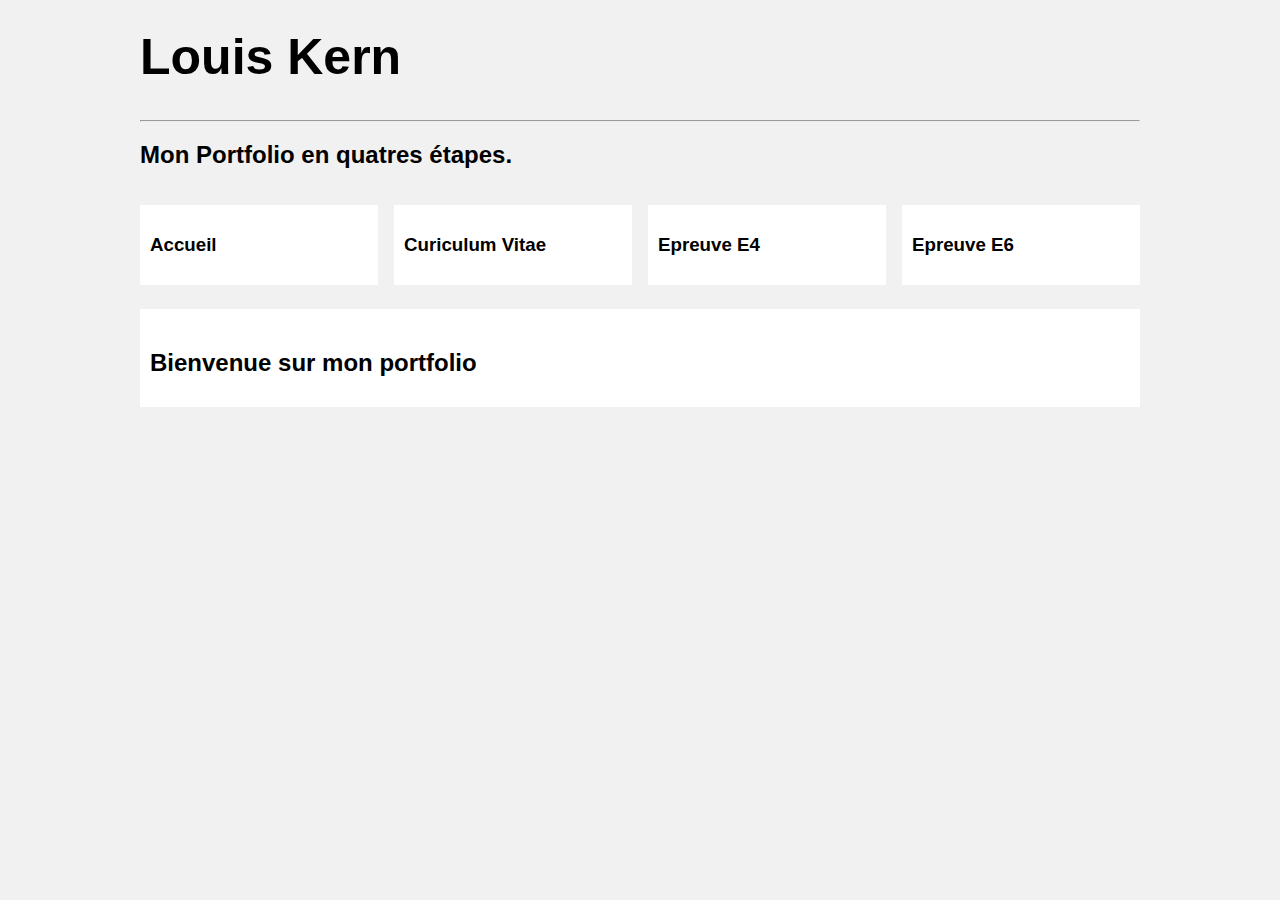
==== index.html @ 6521b23c "Add files via upload" ====
﻿<html>
	<head>
	<meta charset="UTF-8">
	<link href="style.css" rel="stylesheet">

	<title>Portfolio Louis</title>
	</head>
	<body>
	<div class="main">
		<h1>Louis Kern</h1>
		<hr>
		<h2>Mon Portfolio en quatres étapes.</h2>
		<div class="row">
			<div class="column">
				<div class="content" onclick="location.href='index.html'">
					<h3>Accueil</h3>
				</div>
			</div>
			<div class="column">
				<div class="content" onclick="location.href='CV.html'">
					<h3>Curiculum Vitae</h3>
				</div>
			</div>
			<div class="column">
				<div class="content" onclick="location.href='E4.html'">
					<h3>Epreuve E4</h3>
				</div>
			</div>
			<div class="column">
				<div class="content" onclick="location.href='E6.html'">
					<h3>Epreuve E6</h3>
				</div>
			</div>
		</div>
			<div class="maincontent">
				<h2>Bienvenue sur mon portfolio</h2>
			</div>
	</div>
	</body>
</html>
---- style.css ----
* {
  box-sizing: border-box;
}

body {
  background-color: #f1f1f1;
  padding: 20px;
  font-family: Arial;
}

.maincontent h2{
    margin-top: 30px;
}

/* Center website */
.main {
  max-width: 1000px;
  margin: auto;
}

h1 {
  font-size: 50px;
  word-break: break-all;
}

.row {
  margin: 8px -16px;
}

/* Add padding BETWEEN each column (if you want) */
.row,
.row > .column {
  padding: 8px;
}

/* Create four equal columns that floats next to each other */
.column {
  float: left;
  width: 25%;
}

/* Clear floats after rows */
.row:after {
  content: "";
  display: table;
  clear: both;
}

/* Content */
.content {
  background-color: white;
  padding: 10px;
}

.maincontent {
  background-color: white;
  padding: 10px;
}

/* Responsive layout - makes a two column-layout instead of four columns */
@media screen and (max-width: 900px) {
  .column {
    width: 50%;
  }
}

/* Responsive layout - makes the two columns stack on top of each other instead of next to each other */
@media screen and (max-width: 600px) {
  .column {
    width: 100%;
  }
}

.content:hover{
	background-color: #ddd;
}

img:hover {
  /* Start the shake animation and make the animation last for 0.5 seconds */
  animation: shake 0.5s;

  /* When the animation is finished, start again */
  animation-iteration-count: infinite;
}

@keyframes shake {
  0% { transform: translate(1px, 1px) rotate(0deg); }
  10% { transform: translate(-1px, -2px) rotate(-1deg); }
  20% { transform: translate(-3px, 0px) rotate(1deg); }
  30% { transform: translate(3px, 2px) rotate(0deg); }
  40% { transform: translate(1px, -1px) rotate(1deg); }
  50% { transform: translate(-1px, 2px) rotate(-1deg); }
  60% { transform: translate(-3px, 1px) rotate(0deg); }
  70% { transform: translate(3px, 1px) rotate(-1deg); }
  80% { transform: translate(-1px, -1px) rotate(1deg); }
  90% { transform: translate(1px, 2px) rotate(0deg); }
  100% { transform: translate(1px, -2px) rotate(-1deg); }
}
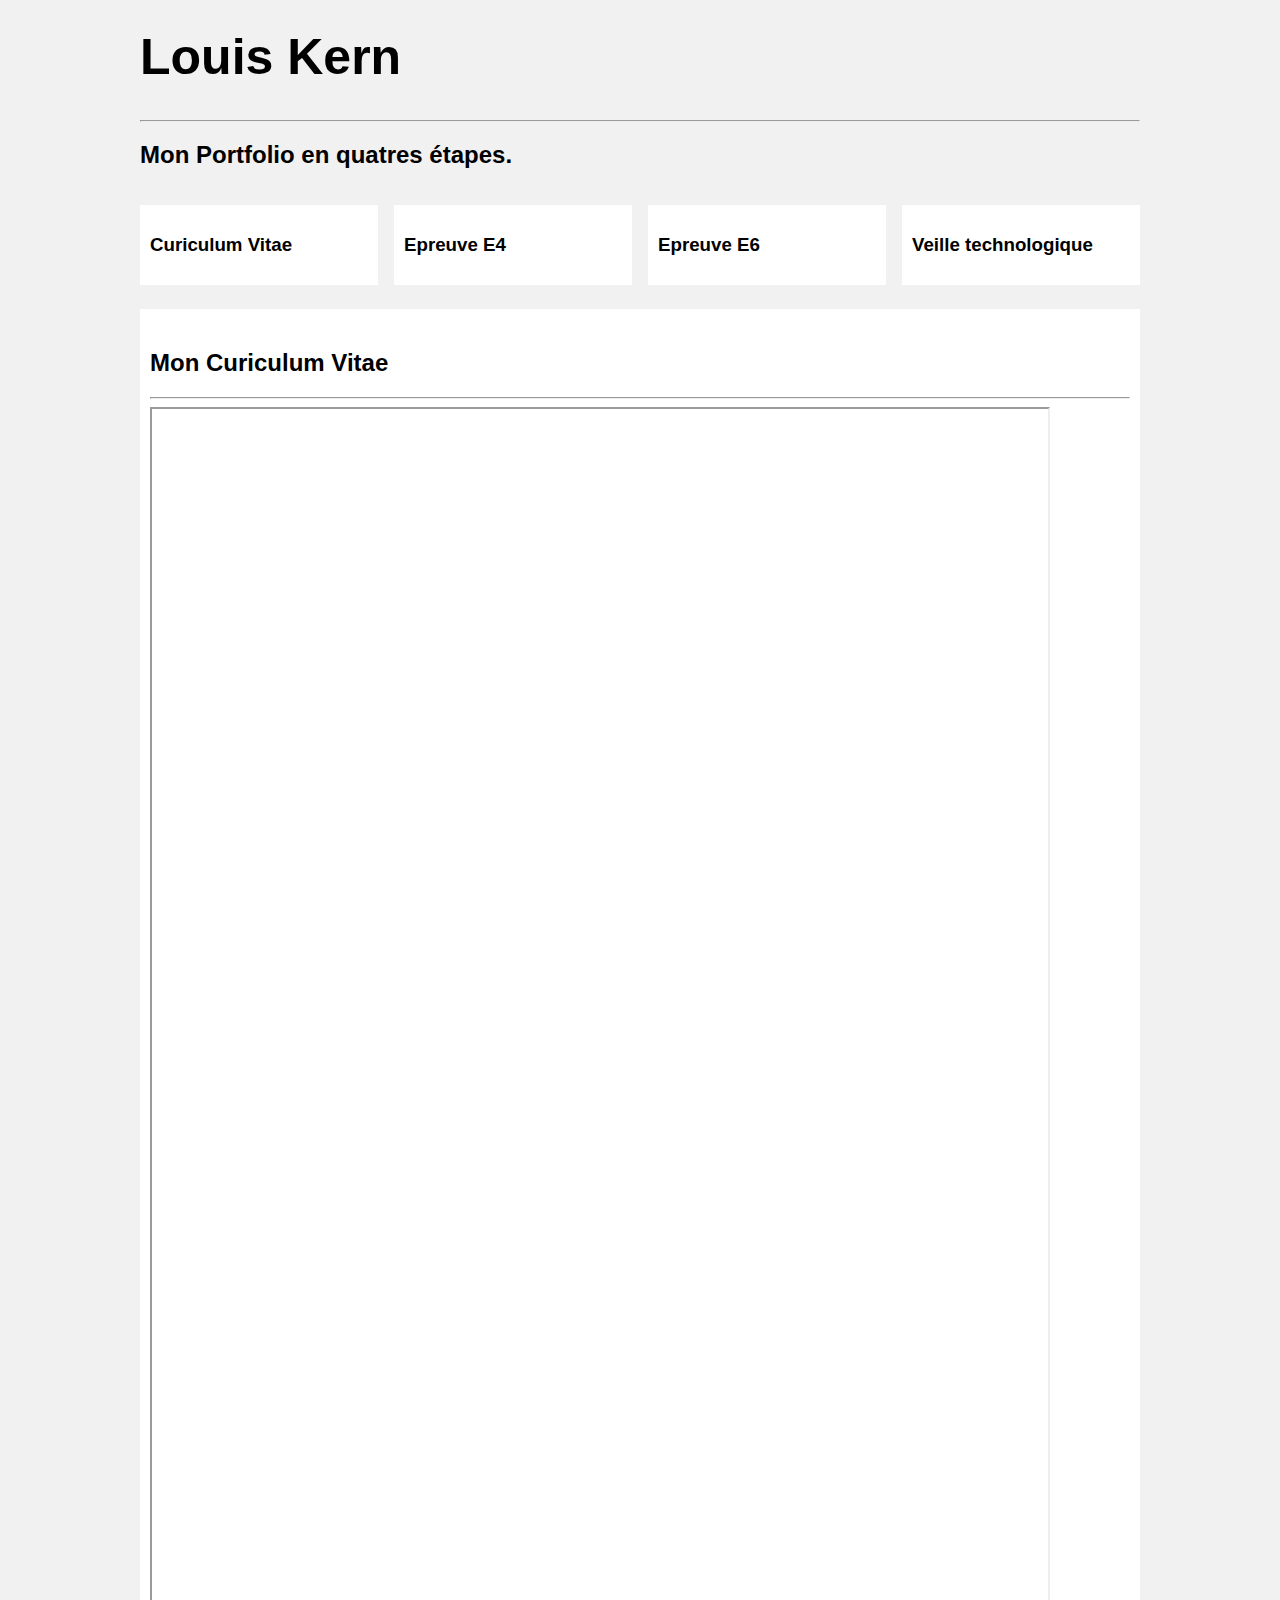
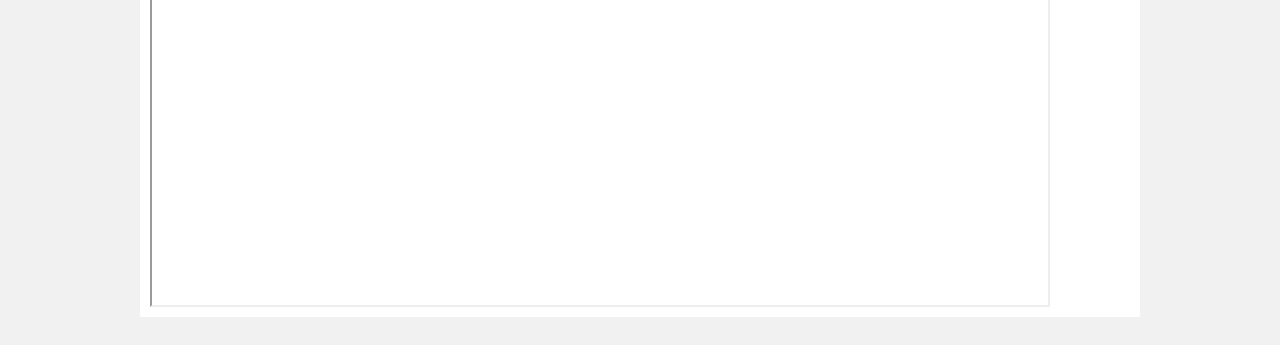
==== commit 3b8b8b07: "Add files via upload" ====
--- a/index.html
+++ b/index.html
@@ -1,4 +1,4 @@
-﻿<html>
+<html>
 	<head>
 	<meta charset="UTF-8">
 	<link href="style.css" rel="stylesheet">
@@ -13,11 +13,6 @@
 		<div class="row">
 			<div class="column">
 				<div class="content" onclick="location.href='index.html'">
-					<h3>Accueil</h3>
-				</div>
-			</div>
-			<div class="column">
-				<div class="content" onclick="location.href='CV.html'">
 					<h3>Curiculum Vitae</h3>
 				</div>
 			</div>
@@ -31,9 +26,16 @@
 					<h3>Epreuve E6</h3>
 				</div>
 			</div>
+			<div class="column">
+				<div class="content" onclick="location.href='Veille.html'">
+					<h3>Veille technologique</h3>
+				</div>
+			</div>
 		</div>
 			<div class="maincontent">
-				<h2>Bienvenue sur mon portfolio</h2>
+				<h2>Mon Curiculum Vitae</h2>
+				<hr>
+        <iframe src=CV_Louis_KERN.pdf width=900 height=1500 type='application/pdf'></iframe>
 			</div>
 	</div>
 	</body>
--- a/style.css
+++ b/style.css
@@ -21,6 +21,10 @@
 h1 {
   font-size: 50px;
   word-break: break-all;
+}
+
+li {
+  margin-bottom: 10px;
 }
 
 .row {
@@ -74,25 +78,3 @@
 .content:hover{
 	background-color: #ddd;
 }
-
-img:hover {
-  /* Start the shake animation and make the animation last for 0.5 seconds */
-  animation: shake 0.5s;
-
-  /* When the animation is finished, start again */
-  animation-iteration-count: infinite;
-}
-
-@keyframes shake {
-  0% { transform: translate(1px, 1px) rotate(0deg); }
-  10% { transform: translate(-1px, -2px) rotate(-1deg); }
-  20% { transform: translate(-3px, 0px) rotate(1deg); }
-  30% { transform: translate(3px, 2px) rotate(0deg); }
-  40% { transform: translate(1px, -1px) rotate(1deg); }
-  50% { transform: translate(-1px, 2px) rotate(-1deg); }
-  60% { transform: translate(-3px, 1px) rotate(0deg); }
-  70% { transform: translate(3px, 1px) rotate(-1deg); }
-  80% { transform: translate(-1px, -1px) rotate(1deg); }
-  90% { transform: translate(1px, 2px) rotate(0deg); }
-  100% { transform: translate(1px, -2px) rotate(-1deg); }
-}